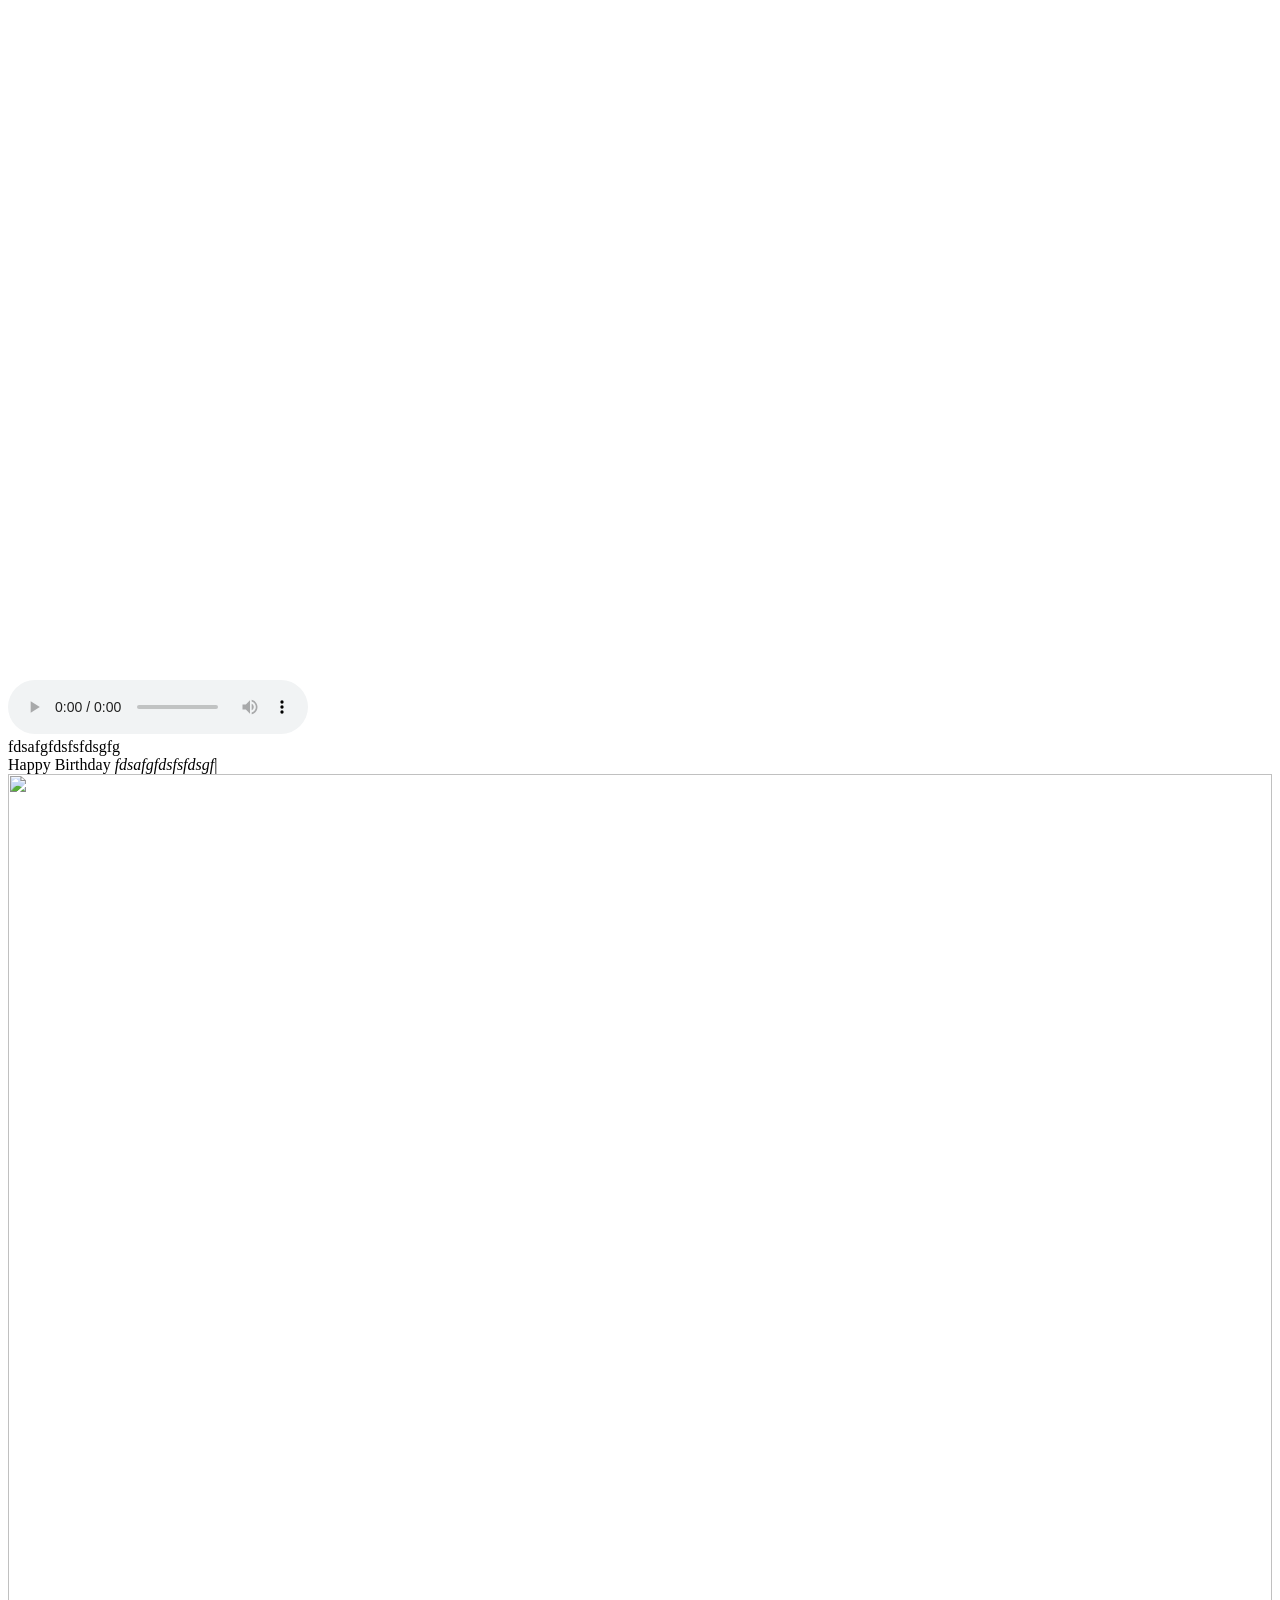
==== Happy Birthday.html @ 18828b6a "Create Audrey birthday website" ====
<html class="gr__localhost"><head>
<meta http-equiv="content-type" content="text/html; charset=UTF-8">
    <title>Happy Birthday</title>
    <meta charset="utf-8">
    <meta name="viewport" content="width=device-width, initial-scale=1.0">


<link rel="stylesheet" href="Happy%20Birthday_files/bootstrap.css"><link rel="stylesheet" href="Happy%20Birthday_files/style.css"></head>

<body data-gr-c-s-loaded="true">
    <div>
        <div class="container">
            <div>
                <div class="row">
                    <div class="loader" style="display: none;">
                        <button id="play">Start</button>
                    </div>
                </div>
            </div>
        </div>
    </div>
    <audio class="song" controls="controls" loop="">
        <source src="Happy%20Birthday_files/music.mp3">

        Your browser isn't invited for super fun audio time.
    </audio>

    <canvas id="confetti" width="438" height="726"></canvas>
    <div class="container pt-5">
        <div class="row">
            <div class="col-12 col-xl-6 mx-auto">
                <img src="Happy%20Birthday_files/banner.png" alt="">
            </div>
            <div class="col-12  text-center">
                <div id="name" class="area">fdsafgfdsfsfdsgfg</div>
            </div>

            <div class="col-12 text-center">
                <div class="type-wrap">
                    <div id="typed-strings" class="typing" style="display: none;">
                        <h2>Happy Birthday <i id="nae">Audrey</i> ❤️</h2>
                            <h2>Today is more than just another birthday; it is a celebration of the beautiful person you have become.</h2>
                            <h2>Life has a beautiful way of bringing special people into our lives, and I am genuinely grateful that you are one of mine.</h2>
                            <h2>Through the laughter, the crazy moments, the little conversations, and even the times we may not always say what we feel, you will always have a special place in my heart.</h2>
                            <h2>I hope you never forget how loved, appreciated, and important you are to the people around you.</h2>
                            <h2>May you continue to grow into the woman you dream of becoming, while never losing the beautiful heart that makes you, you.</h2>
                            <h2>May this new chapter bring you peace when life feels heavy, courage when things get difficult, and countless reasons to smile.</h2>
                            <h2>May you meet people who genuinely value you, experience moments that make your heart full, and create memories you will treasure for years to come.</h2>
                            <h2>And whenever life gets tough, I hope you remember that you are stronger than you think and more capable than you sometimes believe.</h2>
                            <h2>You deserve happiness that feels real, love that feels safe, and a life that makes you proud when you look back at how far you have come.</h2>
                            <h2>So today, I hope you pause for a moment and appreciate yourself, because the world is a little brighter simply because you are in it.</h2>
                            <h2>Thank you for being the wonderful person you are, and for all the little moments that have made having you as my cousin so special.</h2>
                            <h2>May this birthday be the beginning of a year filled with beautiful surprises, answered prayers, unforgettable adventures, and dreams slowly becoming reality.</h2>
                            <h2>No matter where life takes us or how much we grow, I will always be wishing the very best for you.</h2>
                            <h2>Keep smiling, keep dreaming, keep being you, and never let the world make you forget how special you truly are.</h2>
                            <h2>Happy Birthday, Audrey. ❤️</h2>
                            <h2>May your heart always have a reason to smile, today and every day that follows.</h2>
                    </div>
                    <span id="typed" style="white-space:pre;">Happy Birthday <i id="nae">fdsafgfdsfsfdsgf</i></span><span class="typed-cursor">|</span>
                </div>
            </div>

            <div class="col-12 col-xl-6 mx-auto">
                <img src="Happy%20Birthday_files/cake.svg" alt="">
            </div>
        </div>

    </div>
    <img src="Happy%20Birthday_files/Balloon-Border.png" class="balloon-border" style="top: -500px;" width="100%">


<!-- Code injected by live-server -->
<script type="text/javascript">
	// <![CDATA[  <-- For SVG support
	if ('WebSocket' in window) {
		(function () {
			function refreshCSS() {
				var sheets = [].slice.call(document.getElementsByTagName("link"));
				var head = document.getElementsByTagName("head")[0];
				for (var i = 0; i < sheets.length; ++i) {
					var elem = sheets[i];
					var parent = elem.parentElement || head;
					parent.removeChild(elem);
					var rel = elem.rel;
					if (elem.href && typeof rel != "string" || rel.length == 0 || rel.toLowerCase() == "stylesheet") {
						var url = elem.href.replace(/(&|\?)_cacheOverride=\d+/, '');
						elem.href = url + (url.indexOf('?') >= 0 ? '&' : '?') + '_cacheOverride=' + (new Date().valueOf());
					}
					parent.appendChild(elem);
				}
			}
			var protocol = window.location.protocol === 'http:' ? 'ws://' : 'wss://';
			var address = protocol + window.location.host + window.location.pathname + '/ws';
			var socket = new WebSocket(address);
			socket.onmessage = function (msg) {
				if (msg.data == 'reload') window.location.reload();
				else if (msg.data == 'refreshcss') refreshCSS();
			};
			if (sessionStorage && !sessionStorage.getItem('IsThisFirstTime_Log_From_LiveServer')) {
				console.log('Live reload enabled.');
				sessionStorage.setItem('IsThisFirstTime_Log_From_LiveServer', true);
			}
		})();
	}
	else {
		console.error('Upgrade your browser. This Browser is NOT supported WebSocket for Live-Reloading.');
	}
	// ]]>
</script>
<script src="Happy%20Birthday_files/snowflakes.js"></script>
<script src="Happy%20Birthday_files/jquery.js"></script>
<script src="Happy%20Birthday_files/typed.js"></script>
<script src="Happy%20Birthday_files/script.js"></script><style type="text/css" data-typed-js-css="true">
        .typed-cursor{
          opacity: 1;
        }
        .typed-cursor.typed-cursor--blink{
          animation: typedjsBlink 0.7s infinite;
          -webkit-animation: typedjsBlink 0.7s infinite;
                  animation: typedjsBlink 0.7s infinite;
        }
        @keyframes typedjsBlink{
          50% { opacity: 0.0; }
        }
        @-webkit-keyframes typedjsBlink{
          0% { opacity: 1; }
          50% { opacity: 0.0; }
          100% { opacity: 1; }
        }
      </style>
<script>

</script>

</body><span class="gr__tooltip"><span class="gr__tooltip-content"></span><i class="gr__tooltip-logo"></i><span class="gr__triangle"></span></span></html>
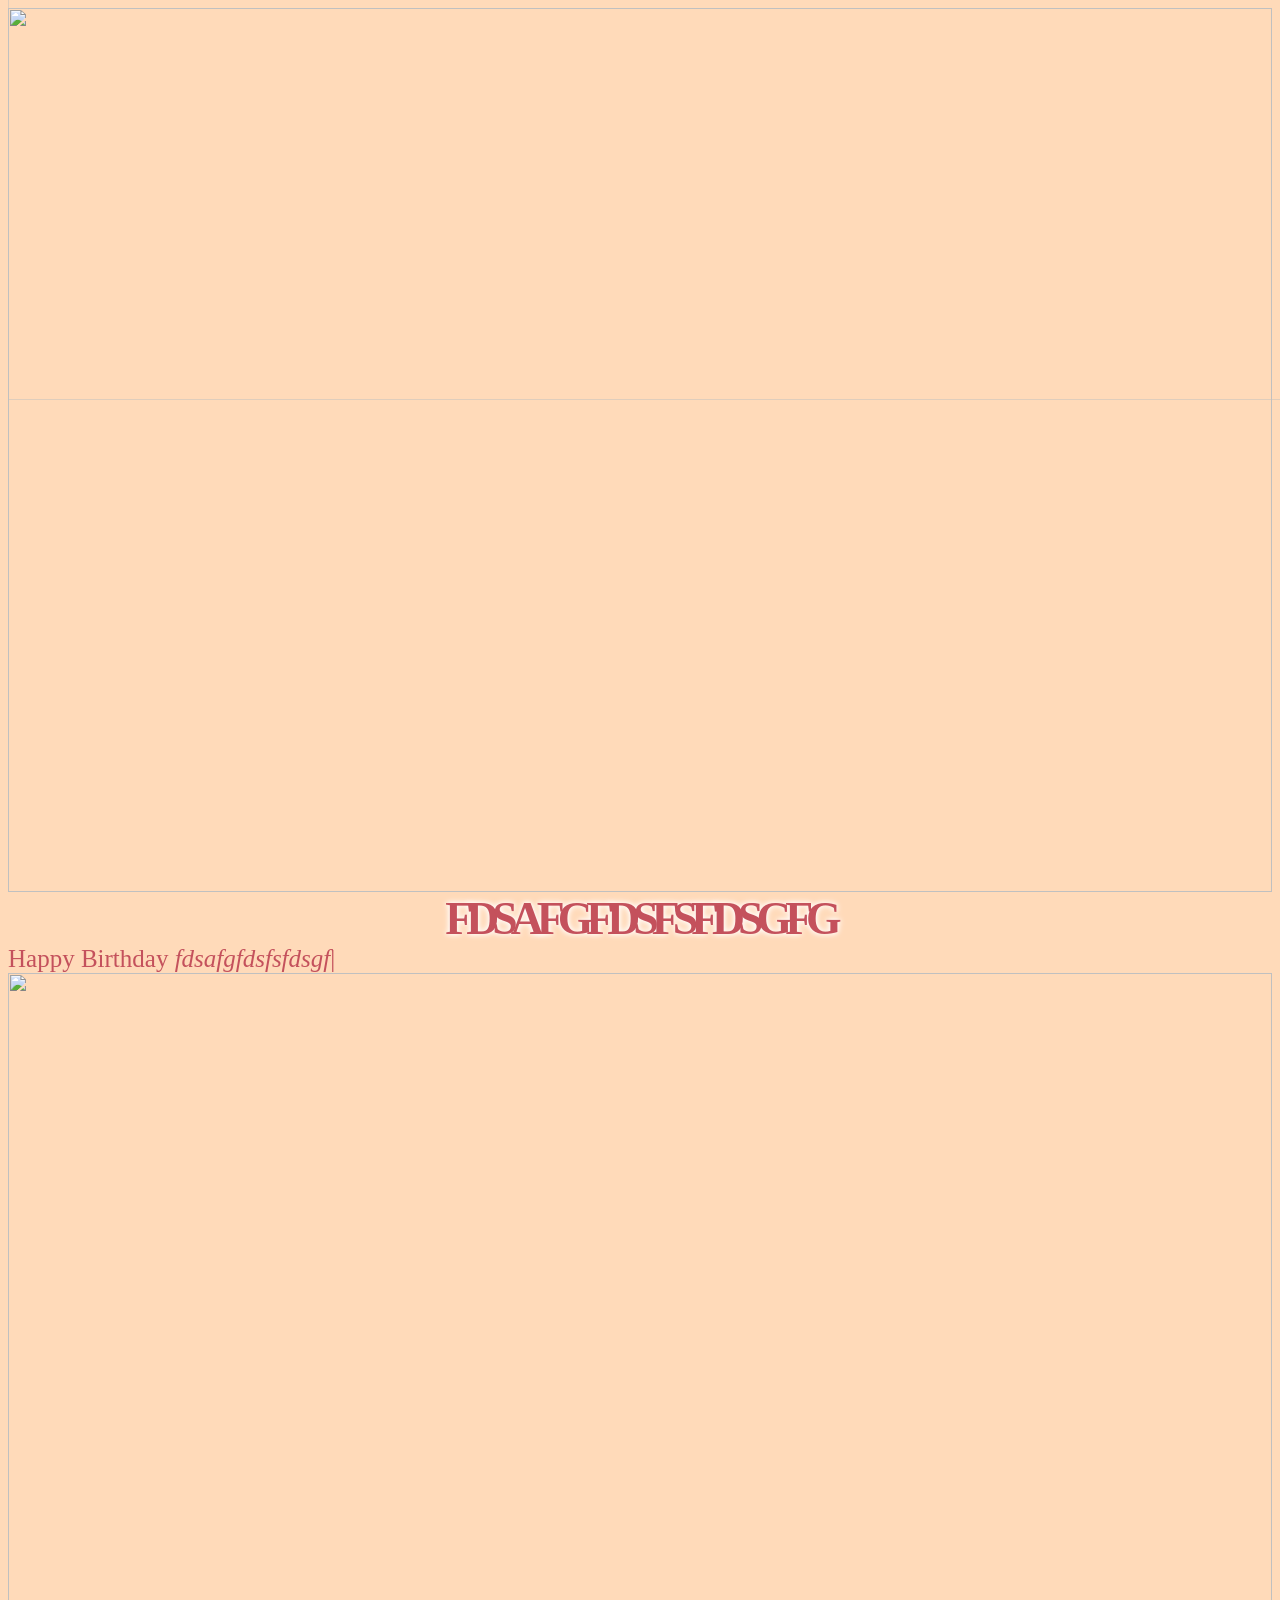
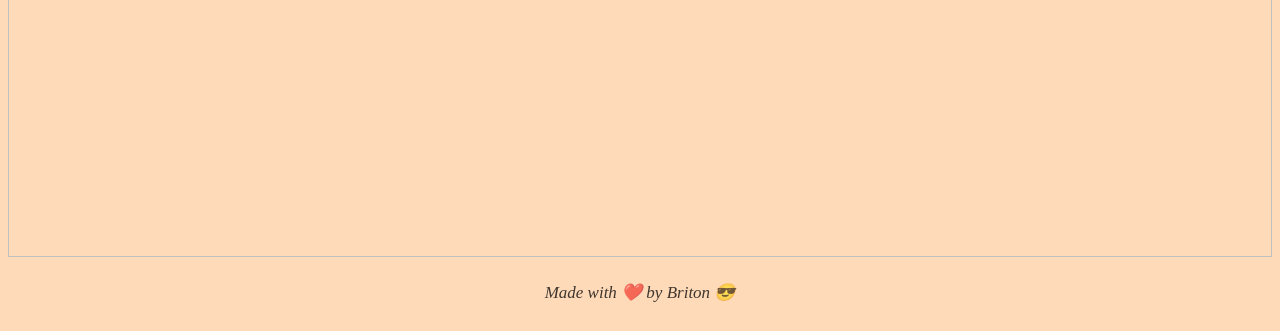
==== commit bcd96949: "Update" ====
--- a/Happy Birthday.html
+++ b/Happy Birthday.html
@@ -39,22 +39,23 @@
                 <div class="type-wrap">
                     <div id="typed-strings" class="typing" style="display: none;">
                         <h2>Happy Birthday <i id="nae">Audrey</i> ❤️</h2>
-                            <h2>Today is more than just another birthday; it is a celebration of the beautiful person you have become.</h2>
-                            <h2>Life has a beautiful way of bringing special people into our lives, and I am genuinely grateful that you are one of mine.</h2>
-                            <h2>Through the laughter, the crazy moments, the little conversations, and even the times we may not always say what we feel, you will always have a special place in my heart.</h2>
-                            <h2>I hope you never forget how loved, appreciated, and important you are to the people around you.</h2>
-                            <h2>May you continue to grow into the woman you dream of becoming, while never losing the beautiful heart that makes you, you.</h2>
-                            <h2>May this new chapter bring you peace when life feels heavy, courage when things get difficult, and countless reasons to smile.</h2>
-                            <h2>May you meet people who genuinely value you, experience moments that make your heart full, and create memories you will treasure for years to come.</h2>
-                            <h2>And whenever life gets tough, I hope you remember that you are stronger than you think and more capable than you sometimes believe.</h2>
-                            <h2>You deserve happiness that feels real, love that feels safe, and a life that makes you proud when you look back at how far you have come.</h2>
-                            <h2>So today, I hope you pause for a moment and appreciate yourself, because the world is a little brighter simply because you are in it.</h2>
-                            <h2>Thank you for being the wonderful person you are, and for all the little moments that have made having you as my cousin so special.</h2>
-                            <h2>May this birthday be the beginning of a year filled with beautiful surprises, answered prayers, unforgettable adventures, and dreams slowly becoming reality.</h2>
-                            <h2>No matter where life takes us or how much we grow, I will always be wishing the very best for you.</h2>
-                            <h2>Keep smiling, keep dreaming, keep being you, and never let the world make you forget how special you truly are.</h2>
-                            <h2>Happy Birthday, Audrey. ❤️</h2>
-                            <h2>May your heart always have a reason to smile, today and every day that follows.</h2>
+                            <h2>Today is your special day</h2>
+                            <h2>A day to celebrate you🎉</h2>
+                            <h2>You deserve every smile,</h2>
+                            <h2>every laugh,</h2>
+                            <h2>and every moment of happiness</h2>
+                            <h2>May your dreams come to reality</h2>
+                            <h2>May your heart be filled with love</h2>
+                            <h2>May you always have a reason to smile.😁</h2>
+                            <h2>Never forget how amazing you are</h2>
+                            <h2>Never forget how much you're loved</h2>
+                            <h2>Keep being the wonderful Audrey.</h2>
+                            <h2>Keep smilling.😊</h2>
+                            <h2>Keep dreaming.🤭</h2>
+                            <h2> Keep shining✨</h2>
+                            <h2>Today, tomorrow, and always..</h2>
+                            <h2>I wish you nothing but happiness</h2>
+                            <h2>Happy Birthday Cuzo❤️</h2>
                     </div>
                     <span id="typed" style="white-space:pre;">Happy Birthday <i id="nae">fdsafgfdsfsfdsgf</i></span><span class="typed-cursor">|</span>
                 </div>
@@ -63,6 +64,10 @@
             <div class="col-12 col-xl-6 mx-auto">
                 <img src="Happy%20Birthday_files/cake.svg" alt="">
             </div>
+
+            <div class="from-briton">
+                   Made with ❤️ by Briton 😎
+                </div>
         </div>
 
     </div>
